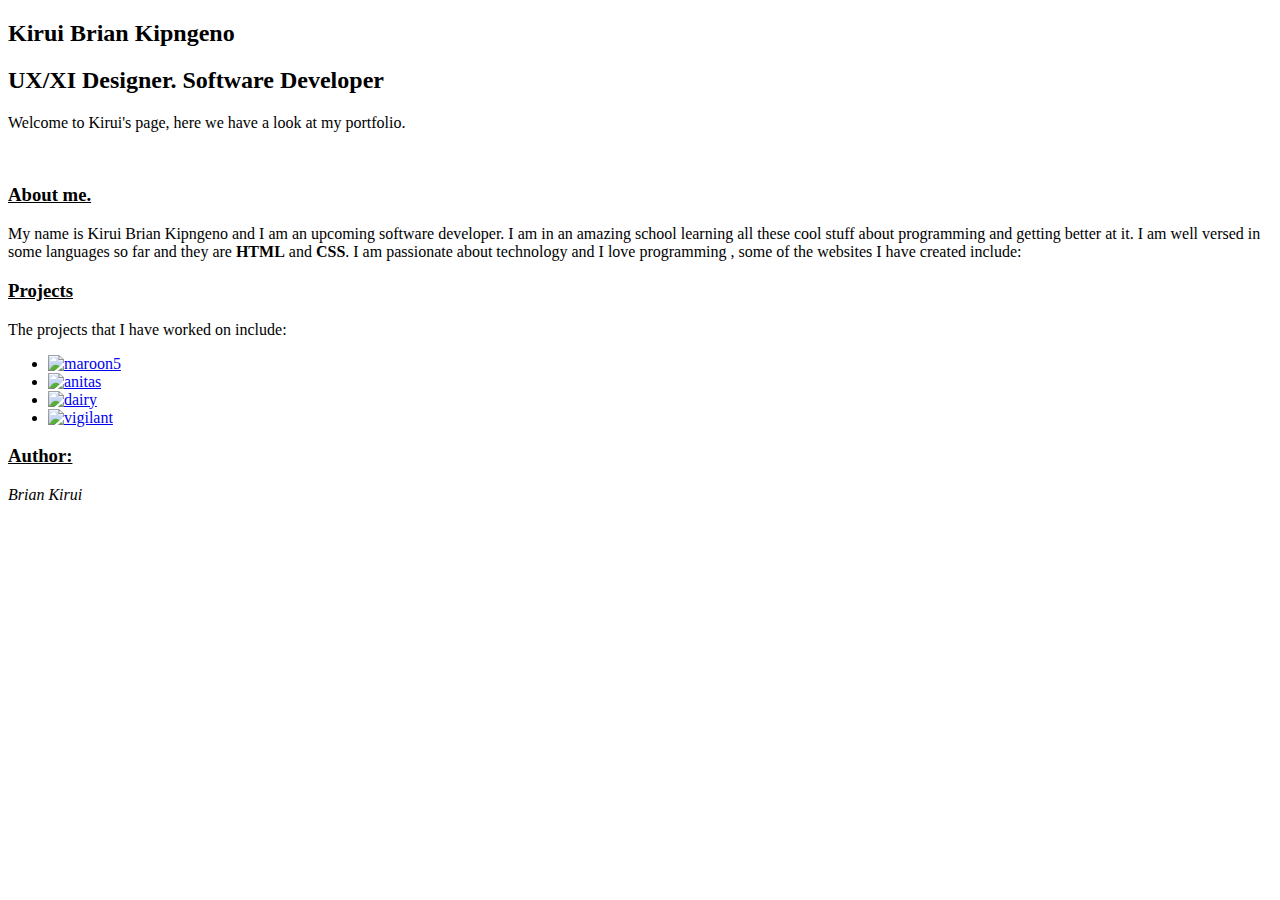
==== index.html @ d6434c44 "added the rest of the HTML code" ====
<!DOCTYPE html>
<html lang="en">
<head>
    <meta charset="UTF-8">
    <meta http-equiv="X-UA-Compatible" content="IE=edge">
    <meta name="viewport" content="width=device-width, initial-scale=1.0">
    <title>My Portfolio</title>
    <link rel="stylesheet" href="styles.css">
</head>
<body>
    <div class="body">
        <div class="welcome">
            <h2>Kirui Brian Kipngeno</h2>
            <h2>UX/XI Designer. Software Developer</h2>
            <p>Welcome to Kirui's page, here we have a look at my portfolio.</p>
        </div>
        <div class="pic">
            <img src="/CSS/Images/IMG_20200609_024026_594.jpg" width="50%" alt="">
        </div>
        <div class="about">
            <h3><u>About me.</u></h3>
            My name is Kirui Brian Kipngeno and I am an upcoming software developer. I am in an amazing school learning all these cool stuff about programming and getting better at it. I am well versed in some languages so far and they are <strong>HTML</strong> and <strong>CSS</strong>. I am passionate about technology and I love programming , some of the websites I have created include:
            <div class="projects">
                <h3><u>Projects</u></h3>
                <p>The projects that I have worked on include:</p>
                <div id="links">
                    <ul>
                        <li><a href="https://github.com/Kiruisang/myfavouriteband"><img src="/CSS/Images/maroon5.jpeg" alt="maroon5" width="200px"></a></li>
                        <li><a href="https://github.com/Kiruisang/anitaskitchen"><img src="/CSS/Images/anitas.jpeg" width="200px" alt="anitas"></a></li>
                        <li><a href="https://github.com/Kiruisang/dairybusiness"><img src="/CSS/Images/dairy.jpeg" width="200px" alt="dairy"></a></li>
                        <li><a href="https://github.com/Kiruisang/vigilant-spoon"><img src="/CSS/Images/vigilant.png" alt="vigilant" width="200px"></a></li>
                    </ul>
                </div>
            </div>
        </div>
    </div>
    <h3><u>Author:</u></h3>
    <p><em>Brian Kirui</em></p>
</body>
</html>
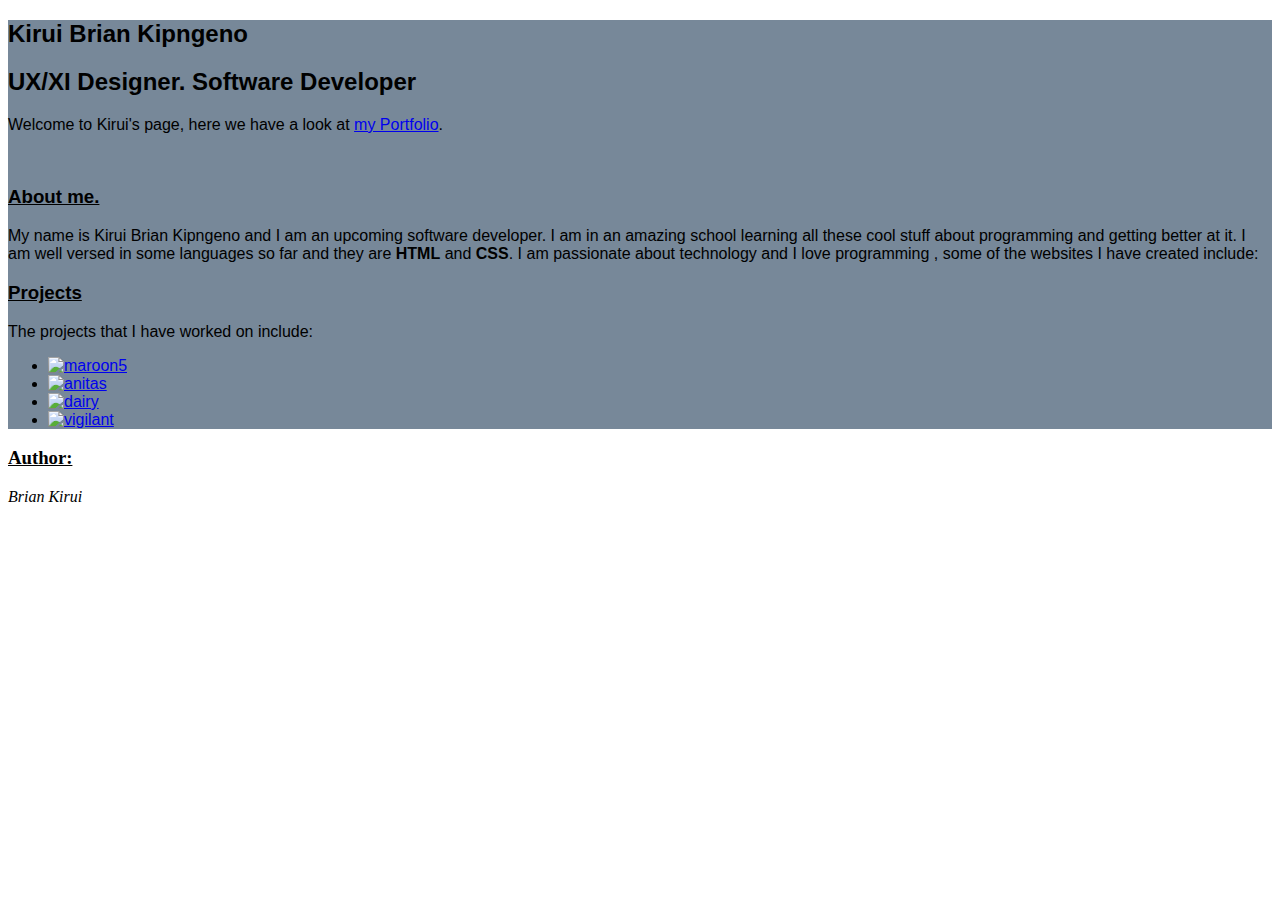
==== commit f2eab46b: "added more relevant HTML" ====
--- a/index.html
+++ b/index.html
@@ -9,10 +9,11 @@
 </head>
 <body>
     <div class="body">
+        
         <div class="welcome">
             <h2>Kirui Brian Kipngeno</h2>
             <h2>UX/XI Designer. Software Developer</h2>
-            <p>Welcome to Kirui's page, here we have a look at my portfolio.</p>
+            <p>Welcome to Kirui's page, here we have a look at <a href="https://github.com/Kiruisang/my_portfolio">my Portfolio</a>.</p>
         </div>
         <div class="pic">
             <img src="/CSS/Images/IMG_20200609_024026_594.jpg" width="50%" alt="">
@@ -24,11 +25,11 @@
                 <h3><u>Projects</u></h3>
                 <p>The projects that I have worked on include:</p>
                 <div id="links">
-                    <ul>
-                        <li><a href="https://github.com/Kiruisang/myfavouriteband"><img src="/CSS/Images/maroon5.jpeg" alt="maroon5" width="200px"></a></li>
-                        <li><a href="https://github.com/Kiruisang/anitaskitchen"><img src="/CSS/Images/anitas.jpeg" width="200px" alt="anitas"></a></li>
-                        <li><a href="https://github.com/Kiruisang/dairybusiness"><img src="/CSS/Images/dairy.jpeg" width="200px" alt="dairy"></a></li>
-                        <li><a href="https://github.com/Kiruisang/vigilant-spoon"><img src="/CSS/Images/vigilant.png" alt="vigilant" width="200px"></a></li>
+                    <ul class="pics">
+                        <li><a href="https://github.com/Kiruisang/myfavouriteband"><img src="/CSS/Images/maroon5.jpeg" alt="maroon5" width="20%"></a></li>
+                        <li><a href="https://github.com/Kiruisang/anitaskitchen"><img src="/CSS/Images/anitas.jpeg" width="20%" alt="anitas"></a></li>
+                        <li><a href="https://github.com/Kiruisang/dairybusiness"><img src="/CSS/Images/dairy.jpeg" width="20%" alt="dairy"></a></li>
+                        <li><a href="https://github.com/Kiruisang/vigilant-spoon"><img src="/CSS/Images/vigilant.png" alt="vigilant" width="20%"></a></li>
                     </ul>
                 </div>
             </div>
--- a/styles.css
+++ b/styles.css
@@ -0,0 +1,4 @@
+.body{
+    background-color: lightslategray;
+    font-family: sans-serif;
+}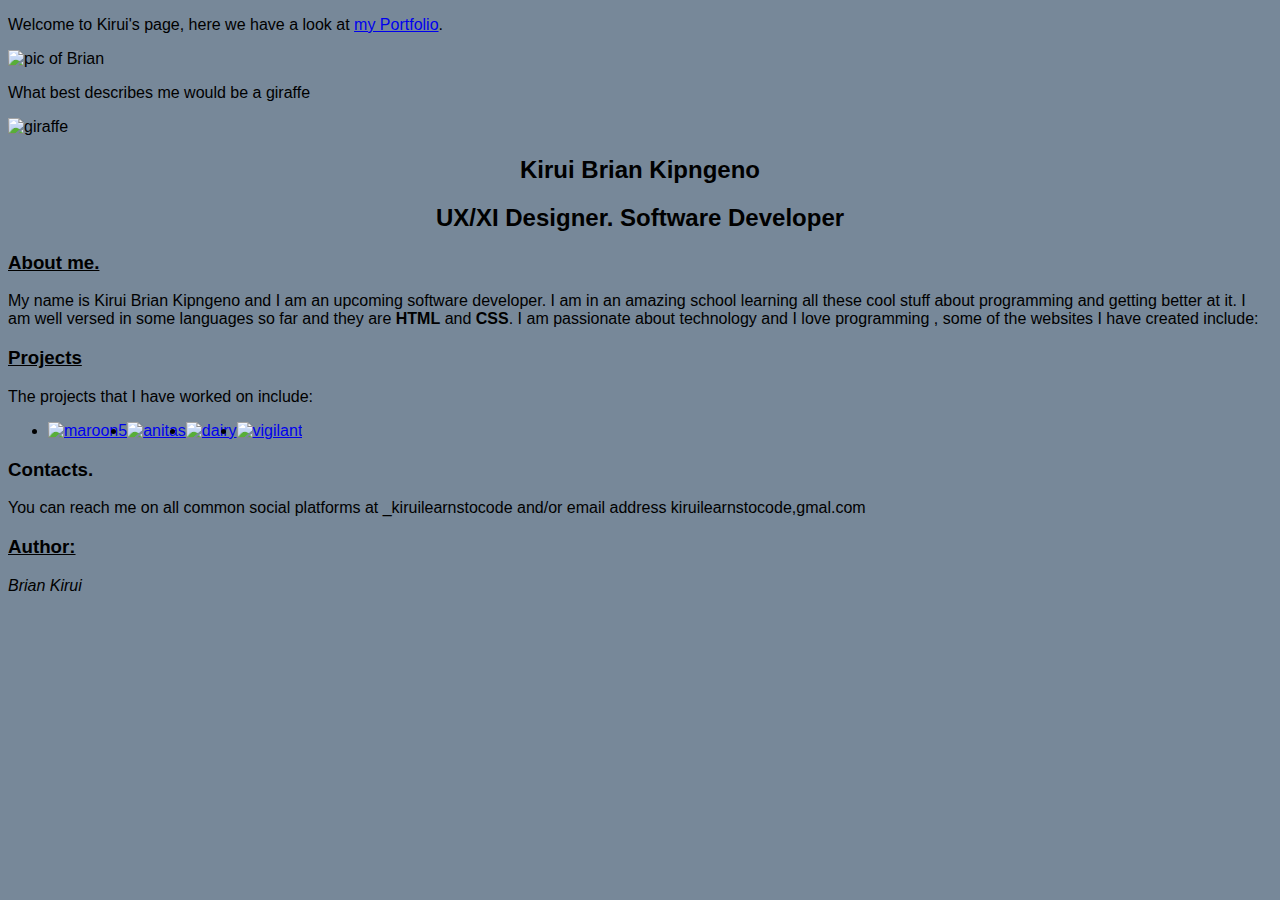
==== commit a2323266: "added more description to the about me" ====
--- a/index.html
+++ b/index.html
@@ -9,30 +9,43 @@
 </head>
 <body>
     <div class="body">
+          <p>Welcome to Kirui's page, here we have a look at <a href="https://github.com/Kiruisang/my_portfolio">my Portfolio</a>.</p>
         
-        <div class="welcome">
-            <h2>Kirui Brian Kipngeno</h2>
-            <h2>UX/XI Designer. Software Developer</h2>
-            <p>Welcome to Kirui's page, here we have a look at <a href="https://github.com/Kiruisang/my_portfolio">my Portfolio</a>.</p>
-        </div>
-        <div class="pic">
-            <img src="/CSS/Images/IMG_20200609_024026_594.jpg" width="50%" alt="">
-        </div>
-        <div class="about">
-            <h3><u>About me.</u></h3>
-            My name is Kirui Brian Kipngeno and I am an upcoming software developer. I am in an amazing school learning all these cool stuff about programming and getting better at it. I am well versed in some languages so far and they are <strong>HTML</strong> and <strong>CSS</strong>. I am passionate about technology and I love programming , some of the websites I have created include:
+        <div class="split">
+            <div class="pic">
+                <img src="/CSS/Images/IMG_20200609_024026_594.jpg" width="50%" alt="pic of Brian">
+            </div>
+            <div class="giraffe"> 
+                <p>What best describes me would be a giraffe</p>
+                <img src="/CSS/Images/giraffe.jpeg" alt="giraffe">
+            </div>
+            <div class="welcome">
+                <h2>Kirui Brian Kipngeno</h2>
+                <h2>UX/XI Designer. Software Developer</h2>
+              
+            </div>
+        </div>  
+            <div class="about">
+                <h3><u>About me.</u></h3>
+                My name is Kirui Brian Kipngeno and I am an upcoming software developer. I am in an amazing school learning all these cool stuff about programming and getting better at it. I am well versed in some languages so far and they are <strong>HTML</strong> and <strong>CSS</strong>. I am passionate about technology and I love programming , some of the websites I have created include:
+            </div>
+       
             <div class="projects">
                 <h3><u>Projects</u></h3>
                 <p>The projects that I have worked on include:</p>
                 <div id="links">
                     <ul class="pics">
-                        <li><a href="https://github.com/Kiruisang/myfavouriteband"><img src="/CSS/Images/maroon5.jpeg" alt="maroon5" width="20%"></a></li>
-                        <li><a href="https://github.com/Kiruisang/anitaskitchen"><img src="/CSS/Images/anitas.jpeg" width="20%" alt="anitas"></a></li>
-                        <li><a href="https://github.com/Kiruisang/dairybusiness"><img src="/CSS/Images/dairy.jpeg" width="20%" alt="dairy"></a></li>
-                        <li><a href="https://github.com/Kiruisang/vigilant-spoon"><img src="/CSS/Images/vigilant.png" alt="vigilant" width="20%"></a></li>
+                        <li><a href="https://github.com/Kiruisang/myfavouriteband"><img src="/CSS/Images/maroon5.jpeg" alt="maroon5" width="25%"></a></li>
+                        <li><a href="https://github.com/Kiruisang/anitaskitchen"><img src="/CSS/Images/anitas.jpeg" width="25%" alt="anitas"></a></li>
+                        <li><a href="https://github.com/Kiruisang/dairybusiness"><img src="/CSS/Images/dairy.jpeg" width="25%" alt="dairy"></a></li>
+                        <li><a href="https://github.com/Kiruisang/vigilant-spoon"><img src="/CSS/Images/vigilant.png" alt="vigilant" width="25%"></a></li>
                     </ul>
                 </div>
             </div>
+        </div>
+        <div class="contact">
+            <h3>Contacts.</h3>
+            <p>You can reach me on all common social platforms at _kiruilearnstocode and/or email address kiruilearnstocode,gmal.com</p>
         </div>
     </div>
     <h3><u>Author:</u></h3>
--- a/styles.css
+++ b/styles.css
@@ -1,4 +1,17 @@
-.body{
+body{
     background-color: lightslategray;
     font-family: sans-serif;
+}
+.welcome h2{
+    text-align: center;
+    width: 100%;
+}
+.welcome {
+    background-color: lightslategrey;
+}
+.pics {
+    display: flex;
+    width: 100%;
+}
+.split{
 }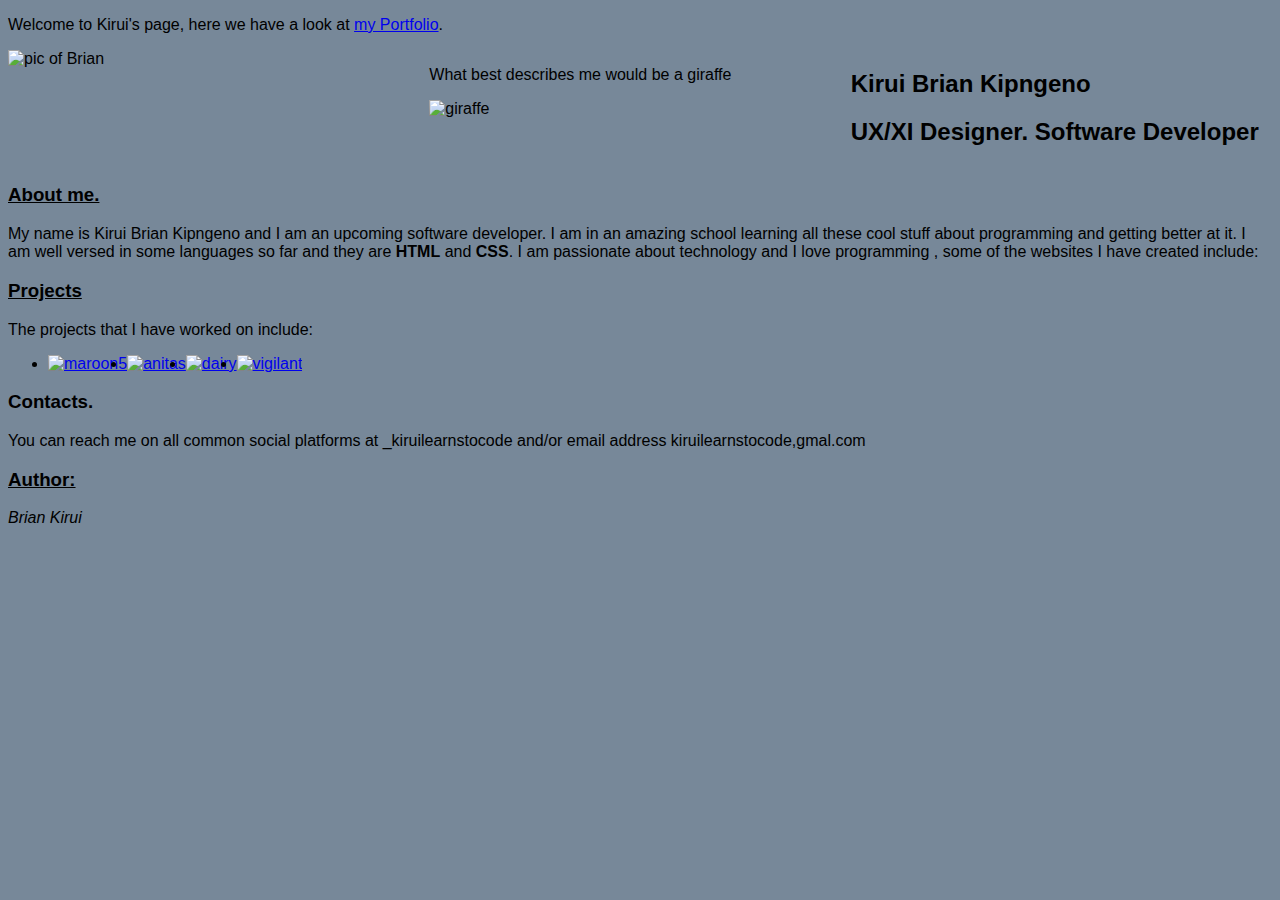
==== commit 180d577c: "all untracked commits" ====
--- a/index.html
+++ b/index.html
@@ -17,7 +17,7 @@
             </div>
             <div class="giraffe"> 
                 <p>What best describes me would be a giraffe</p>
-                <img src="/CSS/Images/giraffe.jpeg" alt="giraffe">
+                <img src="/CSS/Images/gir.jpeg" alt="giraffe">
             </div>
             <div class="welcome">
                 <h2>Kirui Brian Kipngeno</h2>
--- a/styles.css
+++ b/styles.css
@@ -2,16 +2,38 @@
     background-color: lightslategray;
     font-family: sans-serif;
 }
-.welcome h2{
+/*.welcome h2{
     text-align: center;
     width: 100%;
-}
+}*/
 .welcome {
     background-color: lightslategrey;
 }
 .pics {
     display: flex;
+}
+.split{
+    display: flex;
+}
+.split > *{
+    width: 100%;
+    gap: 1em;
+}
+/*.pic {
     width: 100%;
 }
-.split{
-}+.giraffe {
+    width: 100%;
+}
+.welcome {
+    width: 100;
+}*/
+#links:hover {
+    color: yellow;
+    width: 100%;
+}
+/*.welcome {
+    float: right;
+    font-size: 30px;
+    font-family: Arial, Helvetica, sans-serif;
+}*/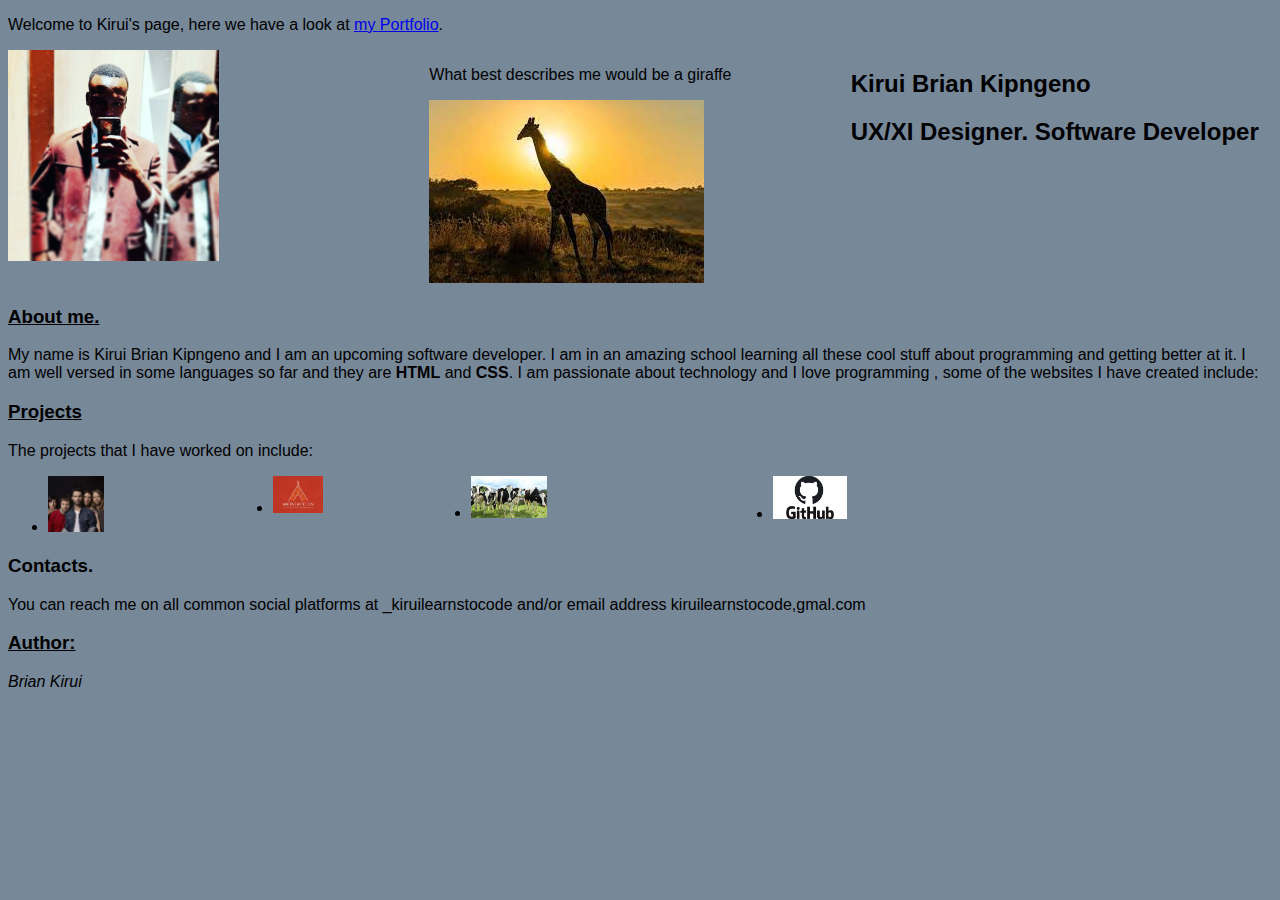
==== commit 0235130f: "final changes of the HTML" ====
--- a/index.html
+++ b/index.html
@@ -13,11 +13,11 @@
         
         <div class="split">
             <div class="pic">
-                <img src="/CSS/Images/IMG_20200609_024026_594.jpg" width="50%" alt="pic of Brian">
+                <img src="/Images/IMG_20200609_024026_594.jpg" width="50%" alt="pic of Brian">
             </div>
             <div class="giraffe"> 
                 <p>What best describes me would be a giraffe</p>
-                <img src="/CSS/Images/gir.jpeg" alt="giraffe">
+                <img src="/Images/gir.jpeg" alt="giraffe">
             </div>
             <div class="welcome">
                 <h2>Kirui Brian Kipngeno</h2>
@@ -35,10 +35,10 @@
                 <p>The projects that I have worked on include:</p>
                 <div id="links">
                     <ul class="pics">
-                        <li><a href="https://github.com/Kiruisang/myfavouriteband"><img src="/CSS/Images/maroon5.jpeg" alt="maroon5" width="25%"></a></li>
-                        <li><a href="https://github.com/Kiruisang/anitaskitchen"><img src="/CSS/Images/anitas.jpeg" width="25%" alt="anitas"></a></li>
-                        <li><a href="https://github.com/Kiruisang/dairybusiness"><img src="/CSS/Images/dairy.jpeg" width="25%" alt="dairy"></a></li>
-                        <li><a href="https://github.com/Kiruisang/vigilant-spoon"><img src="/CSS/Images/vigilant.png" alt="vigilant" width="25%"></a></li>
+                        <li><a href="https://github.com/Kiruisang/myfavouriteband"><img src="/Images/maroon5.jpeg" alt="maroon5" width="25%"></a></li>
+                        <li><a href="https://github.com/Kiruisang/anitaskitchen"><img src="/Images/anitas.jpeg" width="25%" alt="anitas"></a></li>
+                        <li><a href="https://github.com/Kiruisang/dairybusiness"><img src="/Images/dairy.jpeg" width="25%" alt="dairy"></a></li>
+                        <li><a href="https://github.com/Kiruisang/vigilant-spoon"><img src="/Images/vigilant.png" alt="vigilant" width="25%"></a></li>
                     </ul>
                 </div>
             </div>
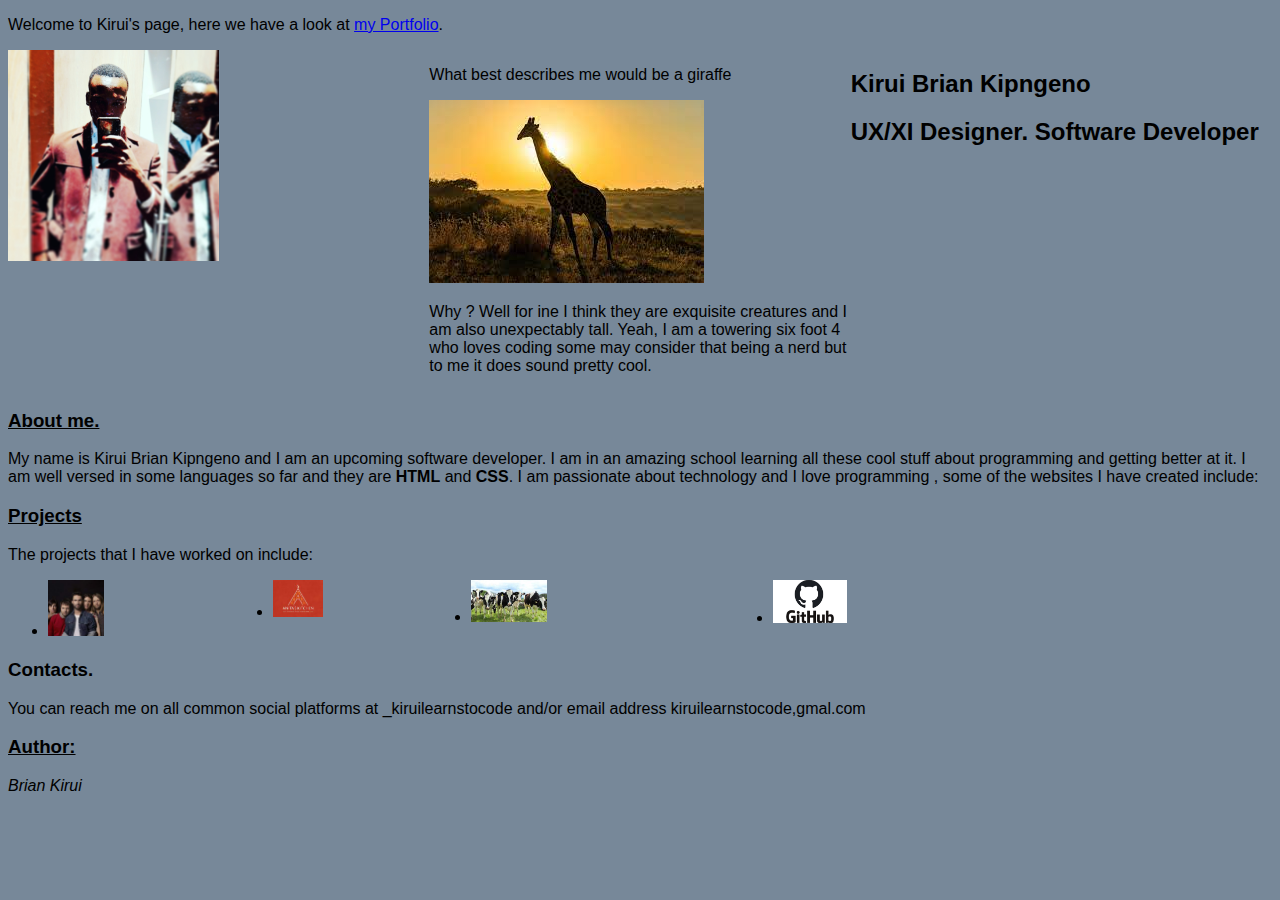
==== commit 82f91e8f: "added about to the animal that describes me" ====
--- a/index.html
+++ b/index.html
@@ -18,6 +18,7 @@
             <div class="giraffe"> 
                 <p>What best describes me would be a giraffe</p>
                 <img src="/Images/gir.jpeg" alt="giraffe">
+                <p>Why ? Well for ine I think they are exquisite creatures and I am also unexpectably tall. Yeah, I am a towering six foot 4 who loves coding some may consider that being a nerd but to me it does sound pretty cool.</p>
             </div>
             <div class="welcome">
                 <h2>Kirui Brian Kipngeno</h2>
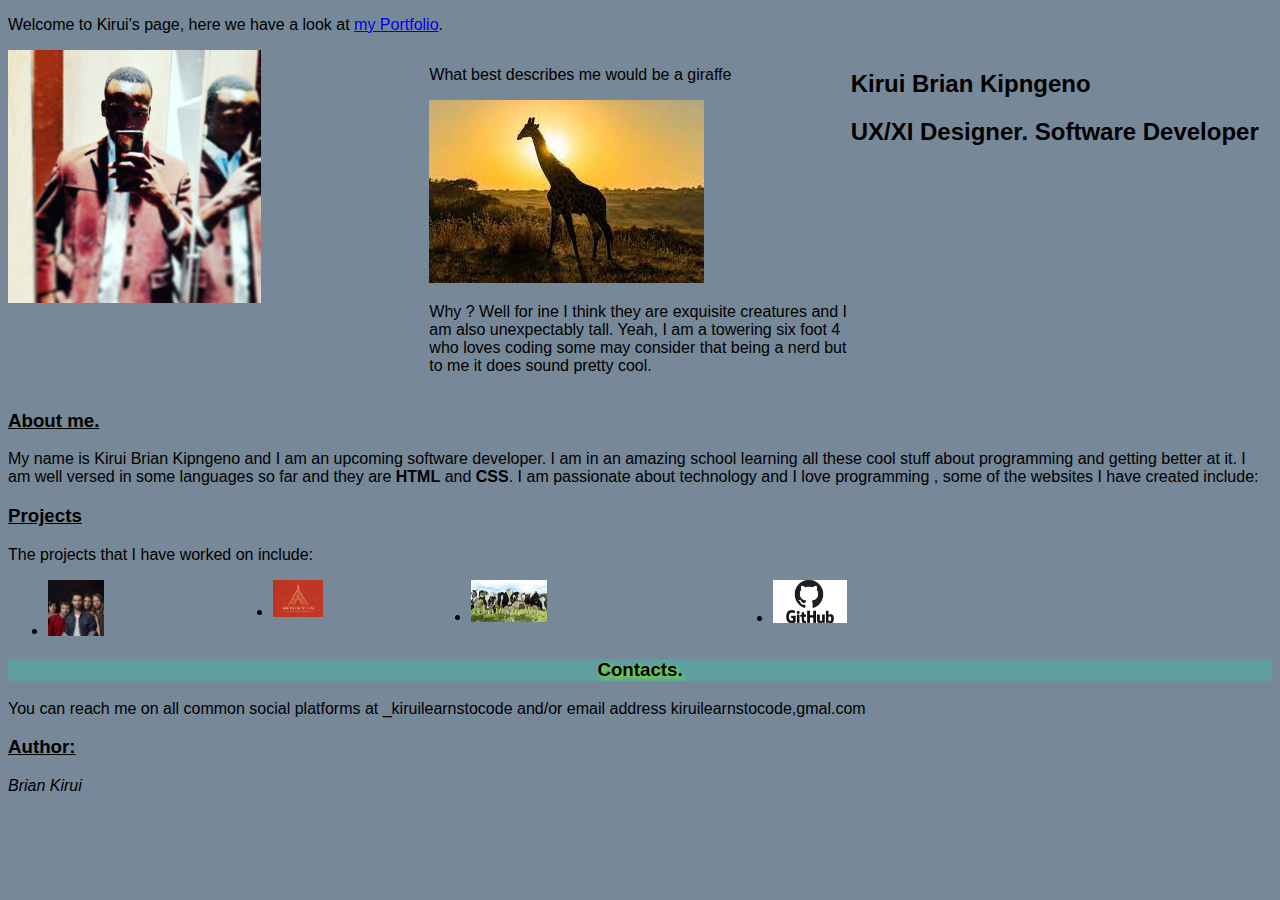
==== commit 3144bab3: "final addition of code" ====
--- a/index.html
+++ b/index.html
@@ -9,11 +9,11 @@
 </head>
 <body>
     <div class="body">
-          <p>Welcome to Kirui's page, here we have a look at <a href="https://github.com/Kiruisang/my_portfolio">my Portfolio</a>.</p>
+          <p class="message">Welcome to Kirui's page, here we have a look at <a href="https://github.com/Kiruisang/my_portfolio">my Portfolio</a>.</p>
         
         <div class="split">
             <div class="pic">
-                <img src="/Images/IMG_20200609_024026_594.jpg" width="50%" alt="pic of Brian">
+                <img src="/Images/IMG_20200609_024026_594.jpg" width="60%" alt="pic of Brian">
             </div>
             <div class="giraffe"> 
                 <p>What best describes me would be a giraffe</p>
--- a/styles.css
+++ b/styles.css
@@ -3,11 +3,11 @@
     font-family: sans-serif;
 }
 /*.welcome h2{
-    text-align: center;
     width: 100%;
 }*/
 .welcome {
     background-color: lightslategrey;
+    text-shadow: cornflowerblue;
 }
 .pics {
     display: flex;
@@ -32,6 +32,11 @@
     color: yellow;
     width: 100%;
 }
+.contact h3{
+    background-color: cadetblue;
+    text-align: center;
+    text-shadow: chartreuse 2px 2px 5px;
+}
 /*.welcome {
     float: right;
     font-size: 30px;
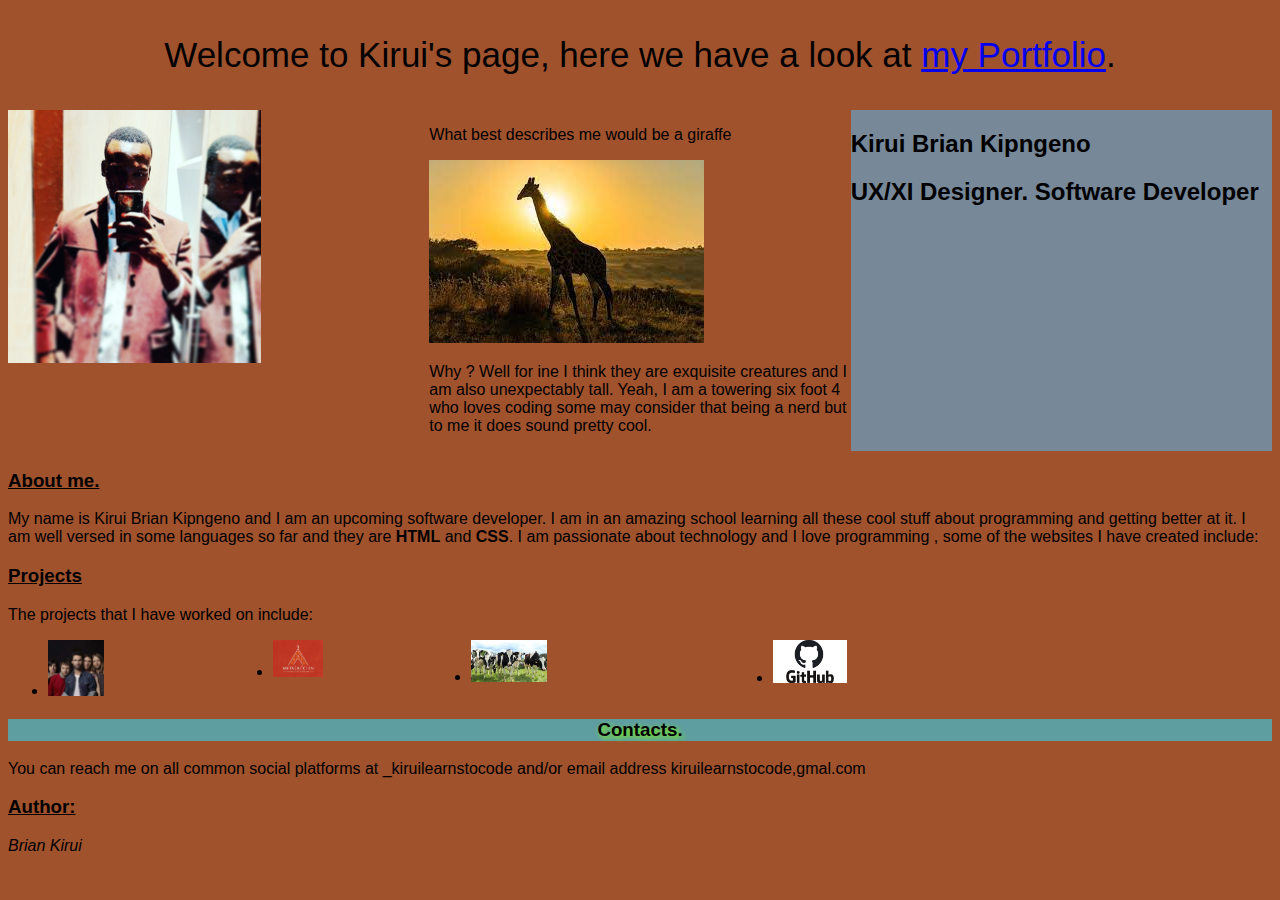
==== commit c36eafe1: "updated index.html to make the images visible" ====
--- a/index.html
+++ b/index.html
@@ -13,11 +13,11 @@
         
         <div class="split">
             <div class="pic">
-                <img src="/Images/IMG_20200609_024026_594.jpg" width="60%" alt="pic of Brian">
+                <img src="./Images/IMG_20200609_024026_594.jpg" width="60%" alt="pic of Brian">
             </div>
             <div class="giraffe"> 
                 <p>What best describes me would be a giraffe</p>
-                <img src="/Images/gir.jpeg" alt="giraffe">
+                <img src="./Images/gir.jpeg" alt="giraffe">
                 <p>Why ? Well for ine I think they are exquisite creatures and I am also unexpectably tall. Yeah, I am a towering six foot 4 who loves coding some may consider that being a nerd but to me it does sound pretty cool.</p>
             </div>
             <div class="welcome">
@@ -36,10 +36,10 @@
                 <p>The projects that I have worked on include:</p>
                 <div id="links">
                     <ul class="pics">
-                        <li><a href="https://github.com/Kiruisang/myfavouriteband"><img src="/Images/maroon5.jpeg" alt="maroon5" width="25%"></a></li>
-                        <li><a href="https://github.com/Kiruisang/anitaskitchen"><img src="/Images/anitas.jpeg" width="25%" alt="anitas"></a></li>
-                        <li><a href="https://github.com/Kiruisang/dairybusiness"><img src="/Images/dairy.jpeg" width="25%" alt="dairy"></a></li>
-                        <li><a href="https://github.com/Kiruisang/vigilant-spoon"><img src="/Images/vigilant.png" alt="vigilant" width="25%"></a></li>
+                        <li><a href="https://github.com/Kiruisang/myfavouriteband"><img src="./Images/maroon5.jpeg" alt="maroon5" width="25%"></a></li>
+                        <li><a href="https://github.com/Kiruisang/anitaskitchen"><img src="./Images/anitas.jpeg" width="25%" alt="anitas"></a></li>
+                        <li><a href="https://github.com/Kiruisang/dairybusiness"><img src="./Images/dairy.jpeg" width="25%" alt="dairy"></a></li>
+                        <li><a href="https://github.com/Kiruisang/vigilant-spoon"><img src="./Images/vigilant.png" alt="vigilant" width="25%"></a></li>
                     </ul>
                 </div>
             </div>
@@ -52,4 +52,4 @@
     <h3><u>Author:</u></h3>
     <p><em>Brian Kirui</em></p>
 </body>
-</html>+</html>
--- a/styles.css
+++ b/styles.css
@@ -1,10 +1,14 @@
 body{
-    background-color: lightslategray;
+    background-color: sienna;
     font-family: sans-serif;
 }
 /*.welcome h2{
     width: 100%;
 }*/
+.message {
+    text-align: center;
+    font-size: 35px;
+}
 .welcome {
     background-color: lightslategrey;
     text-shadow: cornflowerblue;
